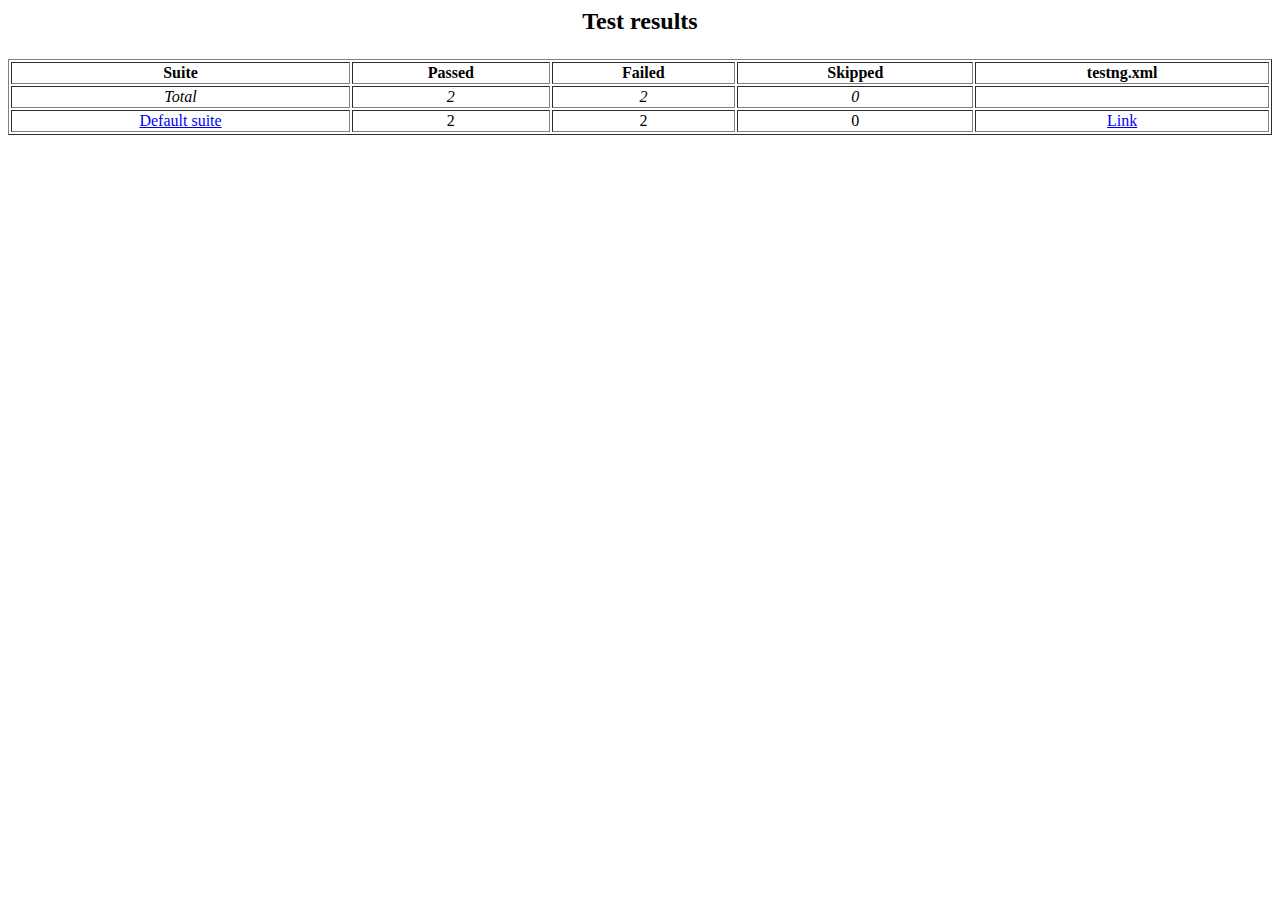
==== DevOps_project/test-output/old/index.html @ c78ef4e9 "test" ====
<html>
<head><title>Test results</title><link href="./testng.css" rel="stylesheet" type="text/css" />
<link href="./my-testng.css" rel="stylesheet" type="text/css" />
</head><body>
<h2><p align='center'>Test results</p></h2>
<table border='1' width='100%' class='main-page'><tr><th>Suite</th><th>Passed</th><th>Failed</th><th>Skipped</th><th>testng.xml</th></tr>
<tr align='center' class='invocation-failed'><td><em>Total</em></td><td><em>2</em></td><td><em>2</em></td><td><em>0</em></td><td>&nbsp;</td></tr>
<tr align='center' class='invocation-failed'><td><a href='Default suite/index.html'>Default suite</a></td>
<td>2</td><td>2</td><td>0</td><td><a href='Default suite/testng.xml.html'>Link</a></td></tr></table></body></html>
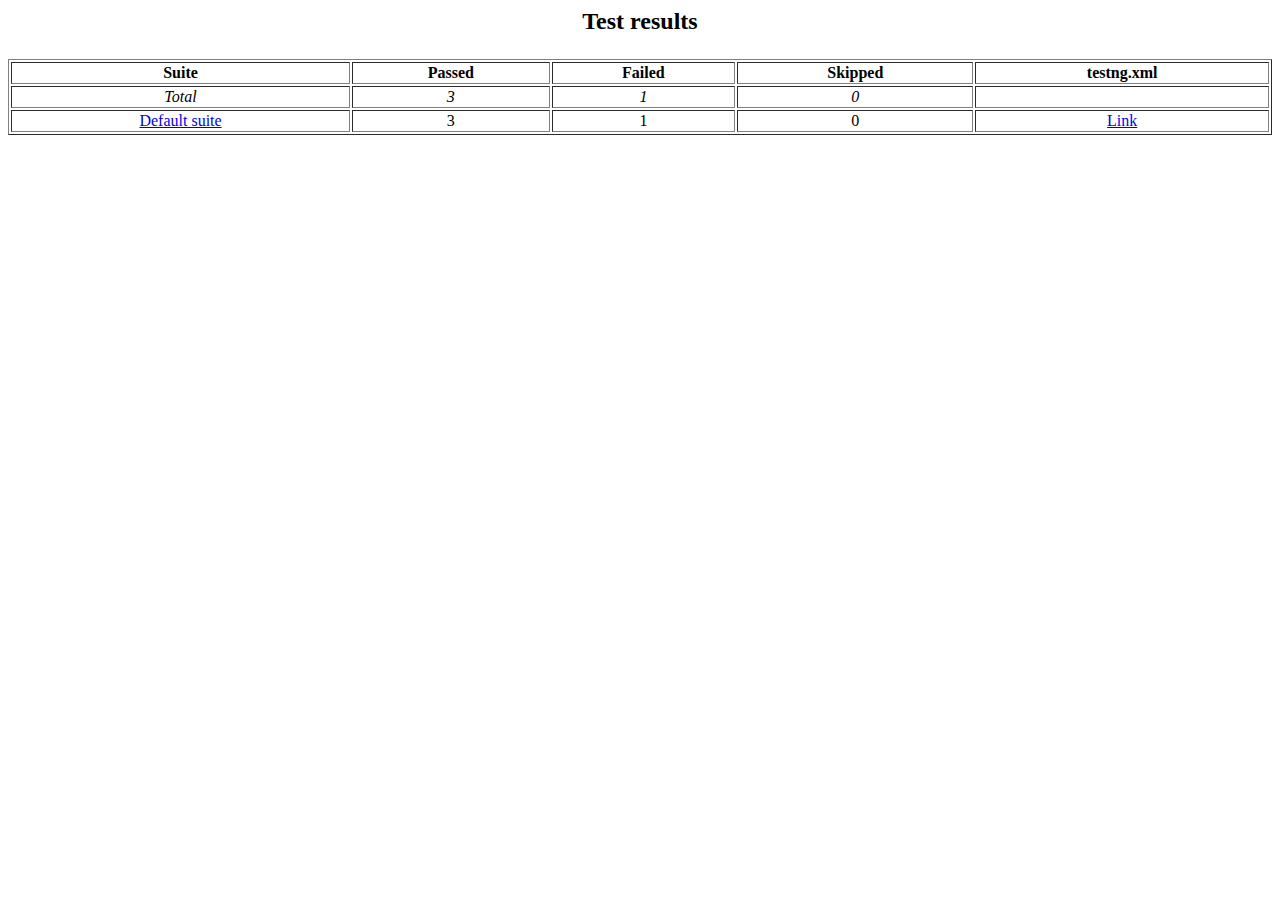
==== commit edd92d8d: "testing" ====
--- a/DevOps_project/test-output/old/index.html
+++ b/DevOps_project/test-output/old/index.html
@@ -4,6 +4,6 @@
 </head><body>
 <h2><p align='center'>Test results</p></h2>
 <table border='1' width='100%' class='main-page'><tr><th>Suite</th><th>Passed</th><th>Failed</th><th>Skipped</th><th>testng.xml</th></tr>
-<tr align='center' class='invocation-failed'><td><em>Total</em></td><td><em>2</em></td><td><em>2</em></td><td><em>0</em></td><td>&nbsp;</td></tr>
+<tr align='center' class='invocation-failed'><td><em>Total</em></td><td><em>3</em></td><td><em>1</em></td><td><em>0</em></td><td>&nbsp;</td></tr>
 <tr align='center' class='invocation-failed'><td><a href='Default suite/index.html'>Default suite</a></td>
-<td>2</td><td>2</td><td>0</td><td><a href='Default suite/testng.xml.html'>Link</a></td></tr></table></body></html>
+<td>3</td><td>1</td><td>0</td><td><a href='Default suite/testng.xml.html'>Link</a></td></tr></table></body></html>
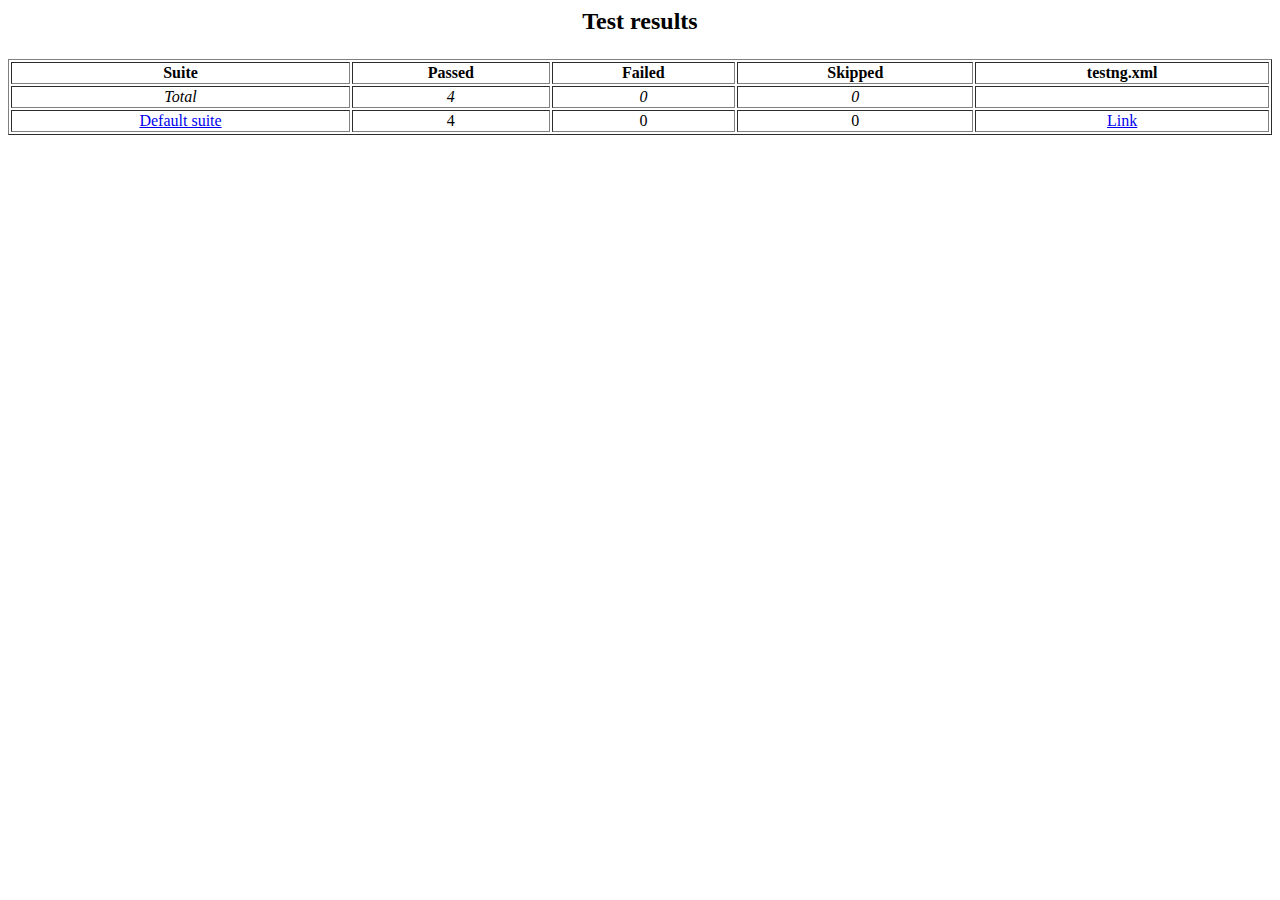
==== commit 04737ba9: "Testing" ====
--- a/DevOps_project/test-output/old/index.html
+++ b/DevOps_project/test-output/old/index.html
@@ -4,6 +4,6 @@
 </head><body>
 <h2><p align='center'>Test results</p></h2>
 <table border='1' width='100%' class='main-page'><tr><th>Suite</th><th>Passed</th><th>Failed</th><th>Skipped</th><th>testng.xml</th></tr>
-<tr align='center' class='invocation-failed'><td><em>Total</em></td><td><em>3</em></td><td><em>1</em></td><td><em>0</em></td><td>&nbsp;</td></tr>
-<tr align='center' class='invocation-failed'><td><a href='Default suite/index.html'>Default suite</a></td>
-<td>3</td><td>1</td><td>0</td><td><a href='Default suite/testng.xml.html'>Link</a></td></tr></table></body></html>
+<tr align='center' class='invocation-passed'><td><em>Total</em></td><td><em>4</em></td><td><em>0</em></td><td><em>0</em></td><td>&nbsp;</td></tr>
+<tr align='center' class='invocation-passed'><td><a href='Default suite/index.html'>Default suite</a></td>
+<td>4</td><td>0</td><td>0</td><td><a href='Default suite/testng.xml.html'>Link</a></td></tr></table></body></html>
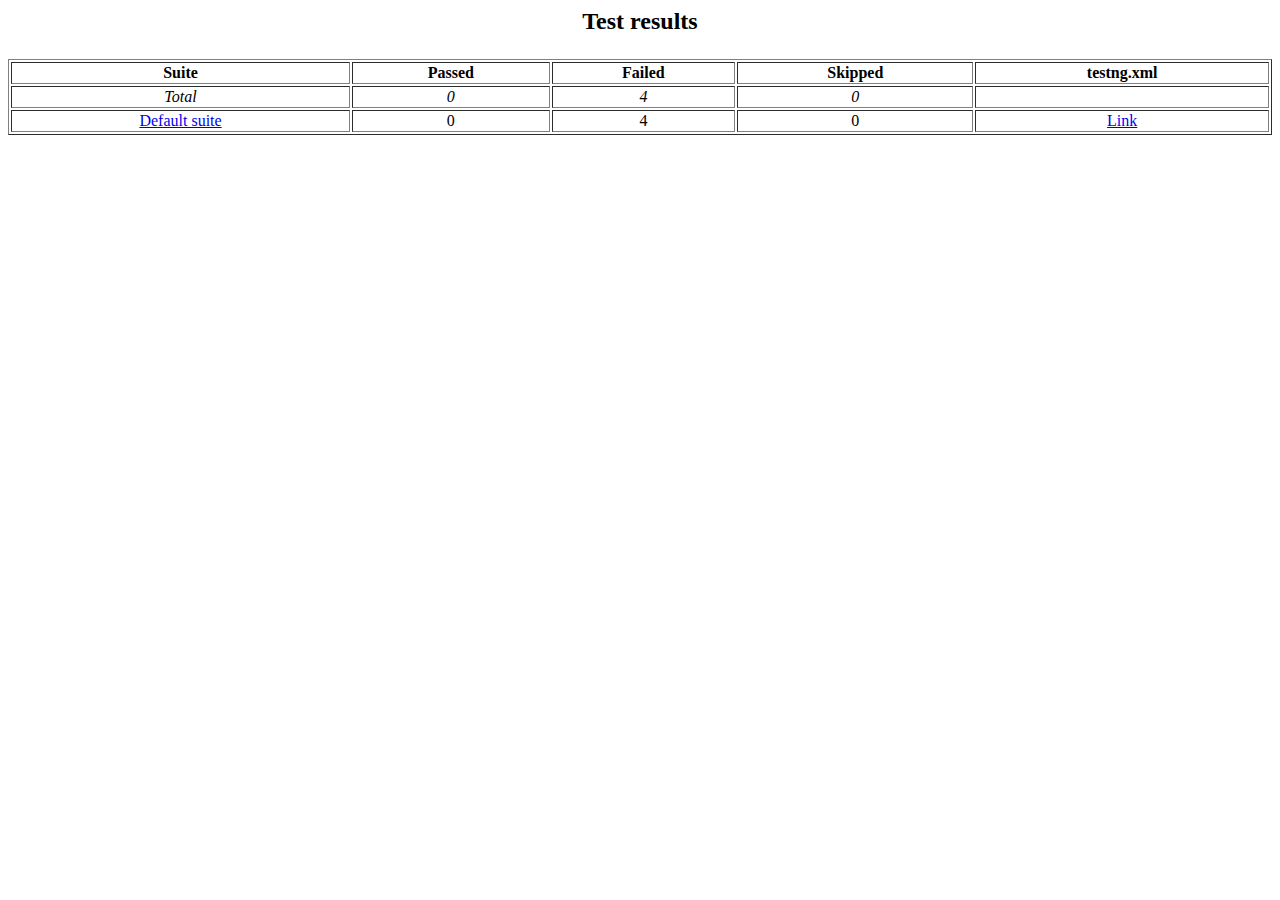
==== commit a1f29104: "testing ci/cd again" ====
--- a/DevOps_project/test-output/old/index.html
+++ b/DevOps_project/test-output/old/index.html
@@ -4,6 +4,6 @@
 </head><body>
 <h2><p align='center'>Test results</p></h2>
 <table border='1' width='100%' class='main-page'><tr><th>Suite</th><th>Passed</th><th>Failed</th><th>Skipped</th><th>testng.xml</th></tr>
-<tr align='center' class='invocation-passed'><td><em>Total</em></td><td><em>4</em></td><td><em>0</em></td><td><em>0</em></td><td>&nbsp;</td></tr>
-<tr align='center' class='invocation-passed'><td><a href='Default suite/index.html'>Default suite</a></td>
-<td>4</td><td>0</td><td>0</td><td><a href='Default suite/testng.xml.html'>Link</a></td></tr></table></body></html>
+<tr align='center' class='invocation-failed'><td><em>Total</em></td><td><em>0</em></td><td><em>4</em></td><td><em>0</em></td><td>&nbsp;</td></tr>
+<tr align='center' class='invocation-failed'><td><a href='Default suite/index.html'>Default suite</a></td>
+<td>0</td><td>4</td><td>0</td><td><a href='Default suite/testng.xml.html'>Link</a></td></tr></table></body></html>
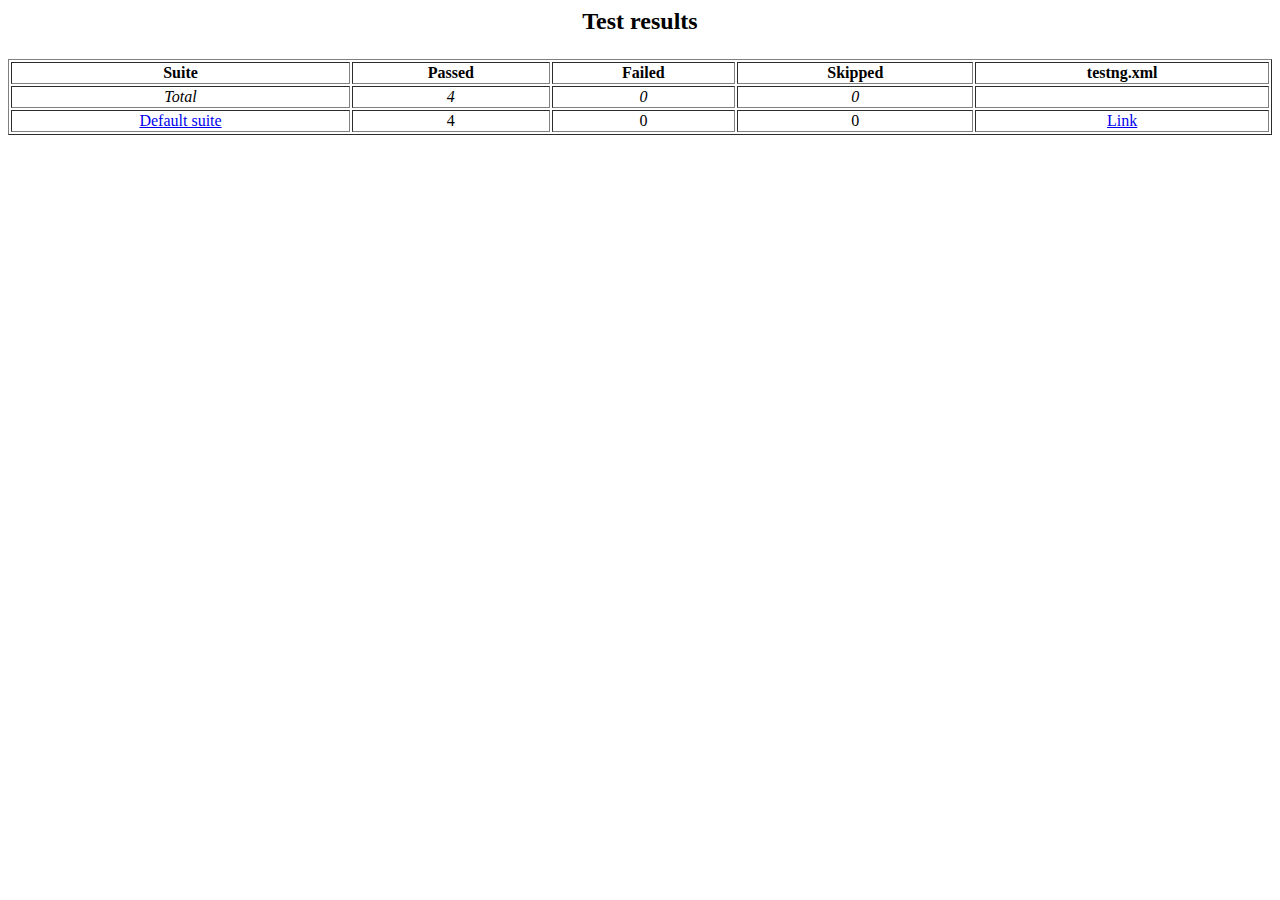
==== commit 15ffbbf9: "testing" ====
--- a/DevOps_project/test-output/old/index.html
+++ b/DevOps_project/test-output/old/index.html
@@ -4,6 +4,6 @@
 </head><body>
 <h2><p align='center'>Test results</p></h2>
 <table border='1' width='100%' class='main-page'><tr><th>Suite</th><th>Passed</th><th>Failed</th><th>Skipped</th><th>testng.xml</th></tr>
-<tr align='center' class='invocation-failed'><td><em>Total</em></td><td><em>0</em></td><td><em>4</em></td><td><em>0</em></td><td>&nbsp;</td></tr>
-<tr align='center' class='invocation-failed'><td><a href='Default suite/index.html'>Default suite</a></td>
-<td>0</td><td>4</td><td>0</td><td><a href='Default suite/testng.xml.html'>Link</a></td></tr></table></body></html>
+<tr align='center' class='invocation-passed'><td><em>Total</em></td><td><em>4</em></td><td><em>0</em></td><td><em>0</em></td><td>&nbsp;</td></tr>
+<tr align='center' class='invocation-passed'><td><a href='Default suite/index.html'>Default suite</a></td>
+<td>4</td><td>0</td><td>0</td><td><a href='Default suite/testng.xml.html'>Link</a></td></tr></table></body></html>
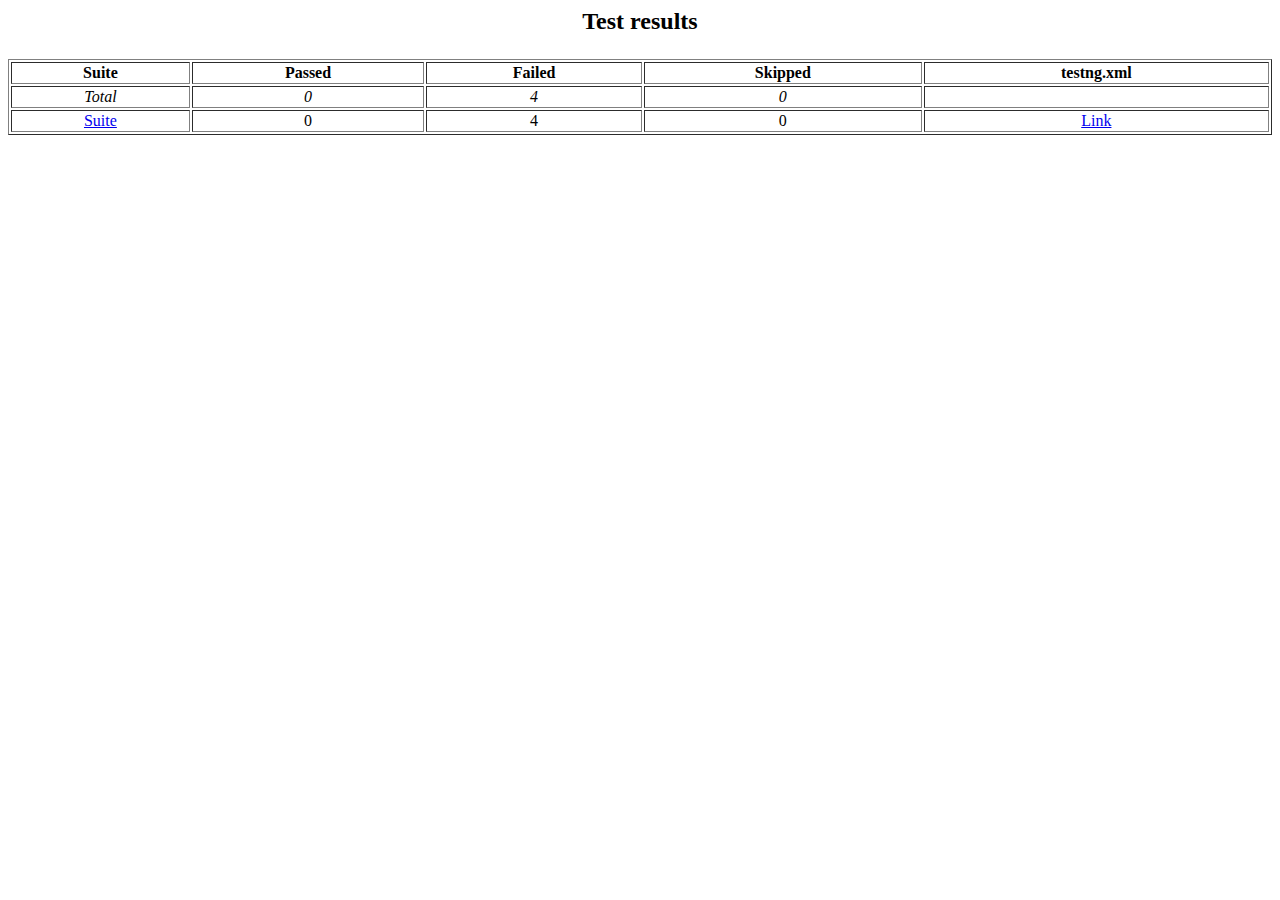
==== commit fbf88416: "testing: jenkins" ====
--- a/DevOps_project/test-output/old/index.html
+++ b/DevOps_project/test-output/old/index.html
@@ -4,6 +4,6 @@
 </head><body>
 <h2><p align='center'>Test results</p></h2>
 <table border='1' width='100%' class='main-page'><tr><th>Suite</th><th>Passed</th><th>Failed</th><th>Skipped</th><th>testng.xml</th></tr>
-<tr align='center' class='invocation-passed'><td><em>Total</em></td><td><em>4</em></td><td><em>0</em></td><td><em>0</em></td><td>&nbsp;</td></tr>
-<tr align='center' class='invocation-passed'><td><a href='Default suite/index.html'>Default suite</a></td>
-<td>4</td><td>0</td><td>0</td><td><a href='Default suite/testng.xml.html'>Link</a></td></tr></table></body></html>
+<tr align='center' class='invocation-failed'><td><em>Total</em></td><td><em>0</em></td><td><em>4</em></td><td><em>0</em></td><td>&nbsp;</td></tr>
+<tr align='center' class='invocation-failed'><td><a href='Suite/index.html'>Suite</a></td>
+<td>0</td><td>4</td><td>0</td><td><a href='Suite/testng.xml.html'>Link</a></td></tr></table></body></html>
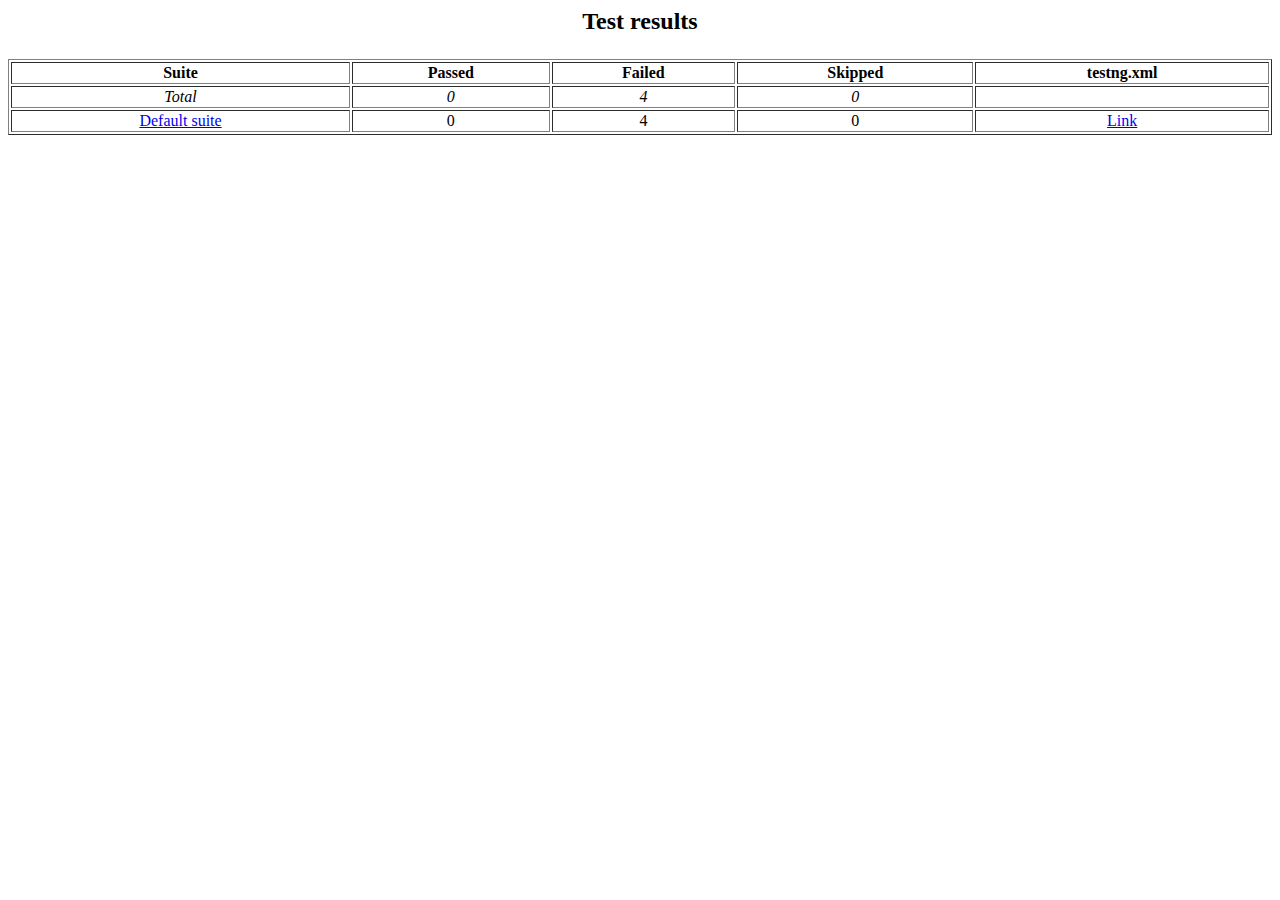
==== commit 2eaa941f: "test" ====
--- a/DevOps_project/test-output/old/index.html
+++ b/DevOps_project/test-output/old/index.html
@@ -5,5 +5,5 @@
 <h2><p align='center'>Test results</p></h2>
 <table border='1' width='100%' class='main-page'><tr><th>Suite</th><th>Passed</th><th>Failed</th><th>Skipped</th><th>testng.xml</th></tr>
 <tr align='center' class='invocation-failed'><td><em>Total</em></td><td><em>0</em></td><td><em>4</em></td><td><em>0</em></td><td>&nbsp;</td></tr>
-<tr align='center' class='invocation-failed'><td><a href='Suite/index.html'>Suite</a></td>
-<td>0</td><td>4</td><td>0</td><td><a href='Suite/testng.xml.html'>Link</a></td></tr></table></body></html>
+<tr align='center' class='invocation-failed'><td><a href='Default suite/index.html'>Default suite</a></td>
+<td>0</td><td>4</td><td>0</td><td><a href='Default suite/testng.xml.html'>Link</a></td></tr></table></body></html>
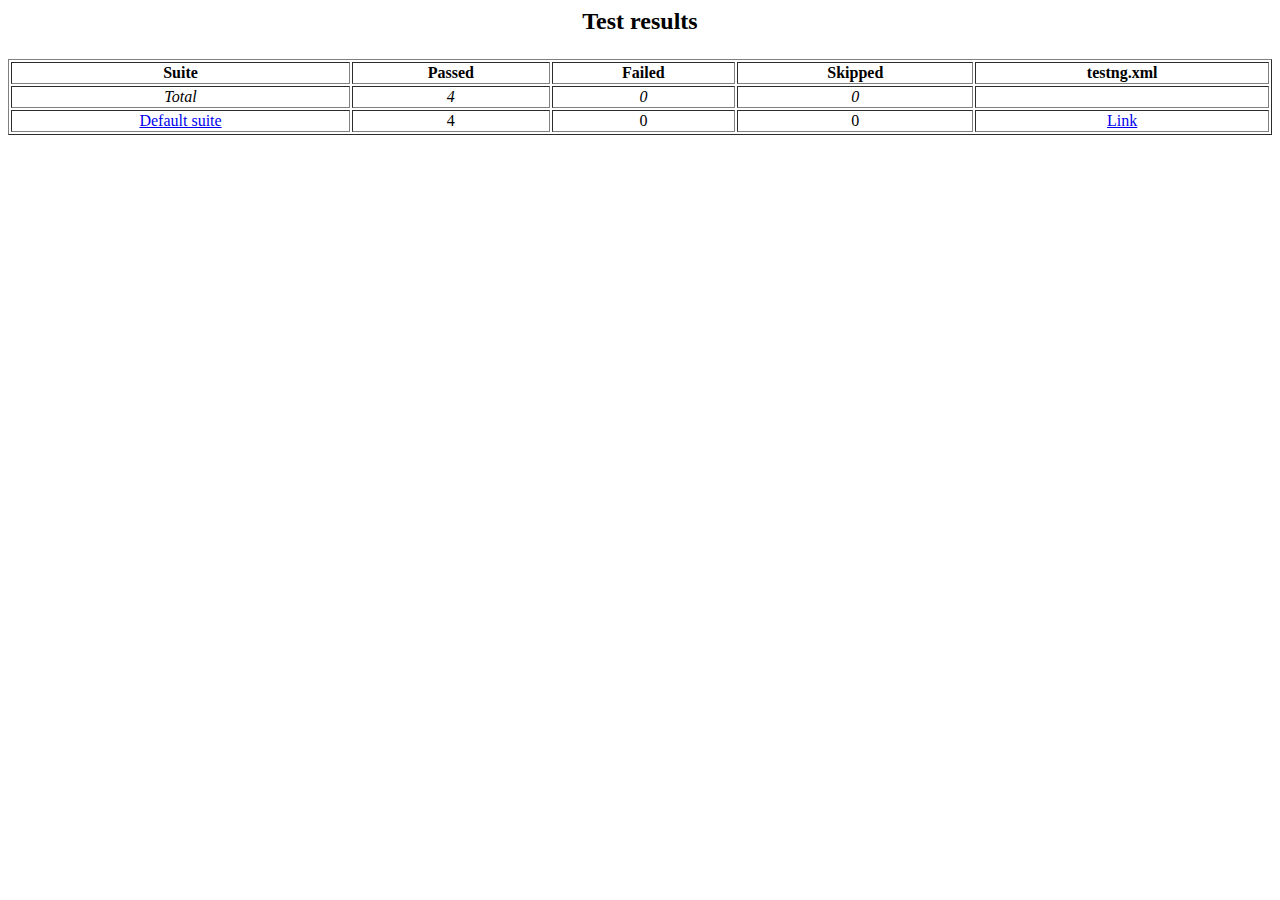
==== commit c932e760: "Project presentation" ====
--- a/DevOps_project/test-output/old/index.html
+++ b/DevOps_project/test-output/old/index.html
@@ -4,6 +4,6 @@
 </head><body>
 <h2><p align='center'>Test results</p></h2>
 <table border='1' width='100%' class='main-page'><tr><th>Suite</th><th>Passed</th><th>Failed</th><th>Skipped</th><th>testng.xml</th></tr>
-<tr align='center' class='invocation-failed'><td><em>Total</em></td><td><em>0</em></td><td><em>4</em></td><td><em>0</em></td><td>&nbsp;</td></tr>
-<tr align='center' class='invocation-failed'><td><a href='Default suite/index.html'>Default suite</a></td>
-<td>0</td><td>4</td><td>0</td><td><a href='Default suite/testng.xml.html'>Link</a></td></tr></table></body></html>
+<tr align='center' class='invocation-passed'><td><em>Total</em></td><td><em>4</em></td><td><em>0</em></td><td><em>0</em></td><td>&nbsp;</td></tr>
+<tr align='center' class='invocation-passed'><td><a href='Default suite/index.html'>Default suite</a></td>
+<td>4</td><td>0</td><td>0</td><td><a href='Default suite/testng.xml.html'>Link</a></td></tr></table></body></html>
